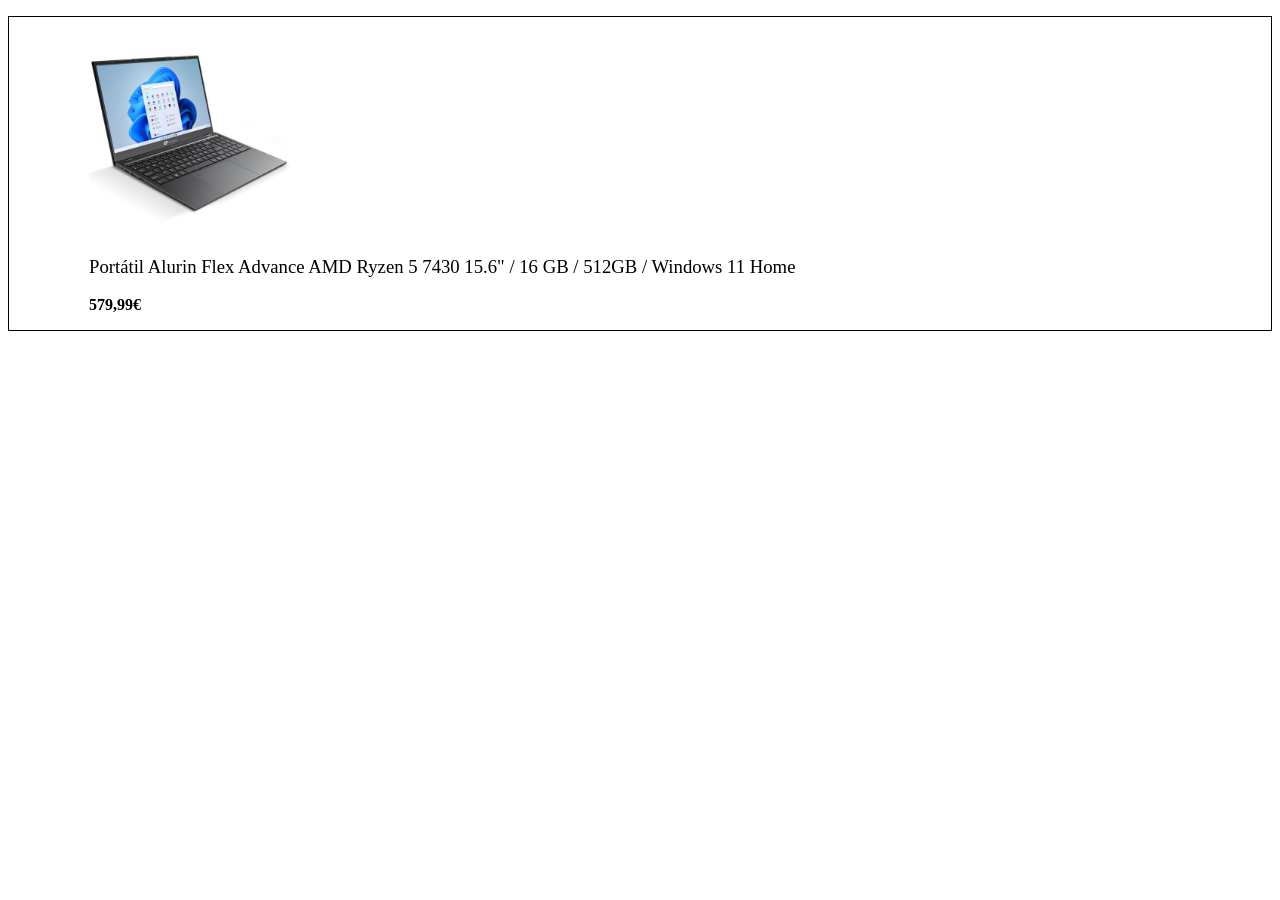
==== (UT4) RA2 _CSS-Bootstrap/ordenador.html @ eed3a189 "s" ====
<!doctype html>
<html lang="en">
  <head>
    <meta charset="UTF-8" />
    <meta name="viewport" content="width=device-width, initial-scale=1.0" />
    <title>Document</title>
    <style>
      #tarjeta {
        border: 1px solid black;
      }
      img {
        max-width: 200px;
        height: auto;
      }
    </style>
  </head>
  <body>
    <dir id="tarjeta">
      <dir id="imagen">
        <img src="portatil.jpg" />
      </dir>
      <dir id="info">
        <h3 style="font-weight: lighter">Portátil Alurin Flex Advance AMD Ryzen 5 7430 15.6" / 16 GB / 512GB / Windows 11 Home</h3>
        <p style="font-weight: bold">579,99€</p>
      </dir>
    </dir>
  </body>
</html>
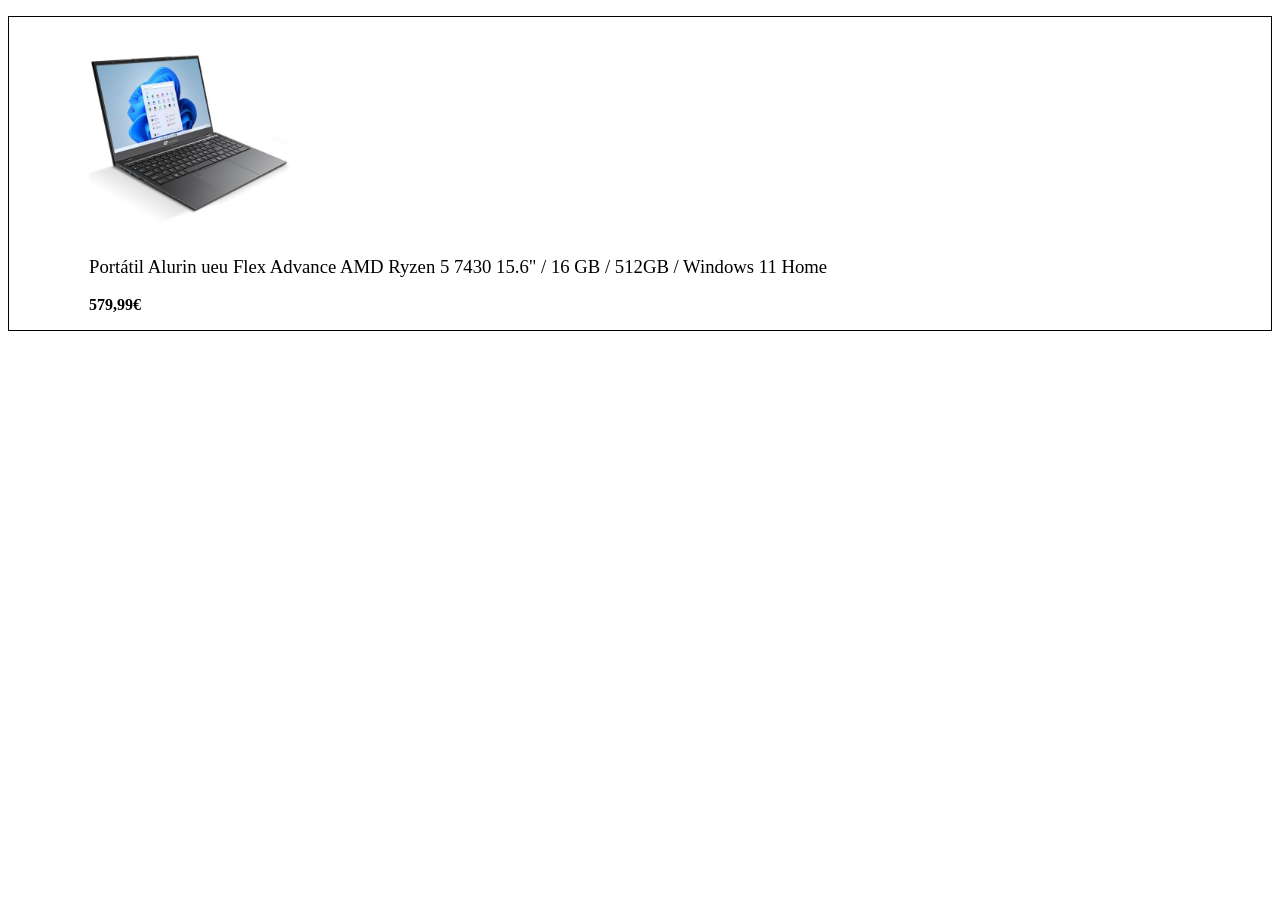
==== commit 9fe664ec: "a" ====
--- a/(UT4) RA2 _CSS-Bootstrap/ordenador.html
+++ b/(UT4) RA2 _CSS-Bootstrap/ordenador.html
@@ -20,7 +20,7 @@
         <img src="portatil.jpg" />
       </dir>
       <dir id="info">
-        <h3 style="font-weight: lighter">Portátil Alurin Flex Advance AMD Ryzen 5 7430 15.6" / 16 GB / 512GB / Windows 11 Home</h3>
+        <h3 style="font-weight: lighter">Portátil Alurin ueu Flex Advance AMD Ryzen 5 7430 15.6" / 16 GB / 512GB / Windows 11 Home</h3>
         <p style="font-weight: bold">579,99€</p>
       </dir>
     </dir>
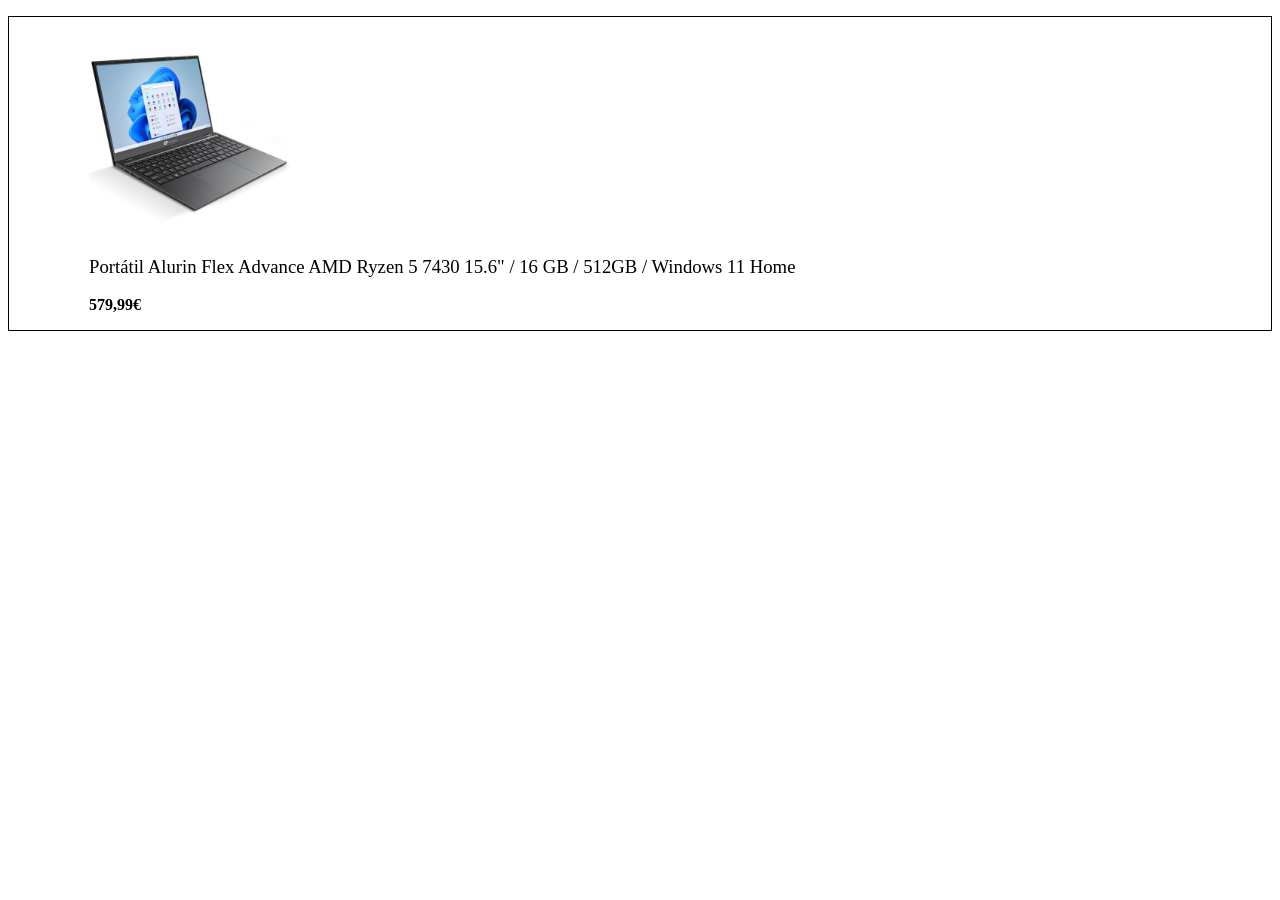
==== commit 0a214a92: "a" ====
--- a/(UT4) RA2 _CSS-Bootstrap/ordenador.html
+++ b/(UT4) RA2 _CSS-Bootstrap/ordenador.html
@@ -20,7 +20,7 @@
         <img src="portatil.jpg" />
       </dir>
       <dir id="info">
-        <h3 style="font-weight: lighter">Portátil Alurin ueu Flex Advance AMD Ryzen 5 7430 15.6" / 16 GB / 512GB / Windows 11 Home</h3>
+        <h3 style="font-weight: lighter">Portátil Alurin Flex Advance AMD Ryzen 5 7430 15.6" / 16 GB / 512GB / Windows 11 Home</h3>
         <p style="font-weight: bold">579,99€</p>
       </dir>
     </dir>
